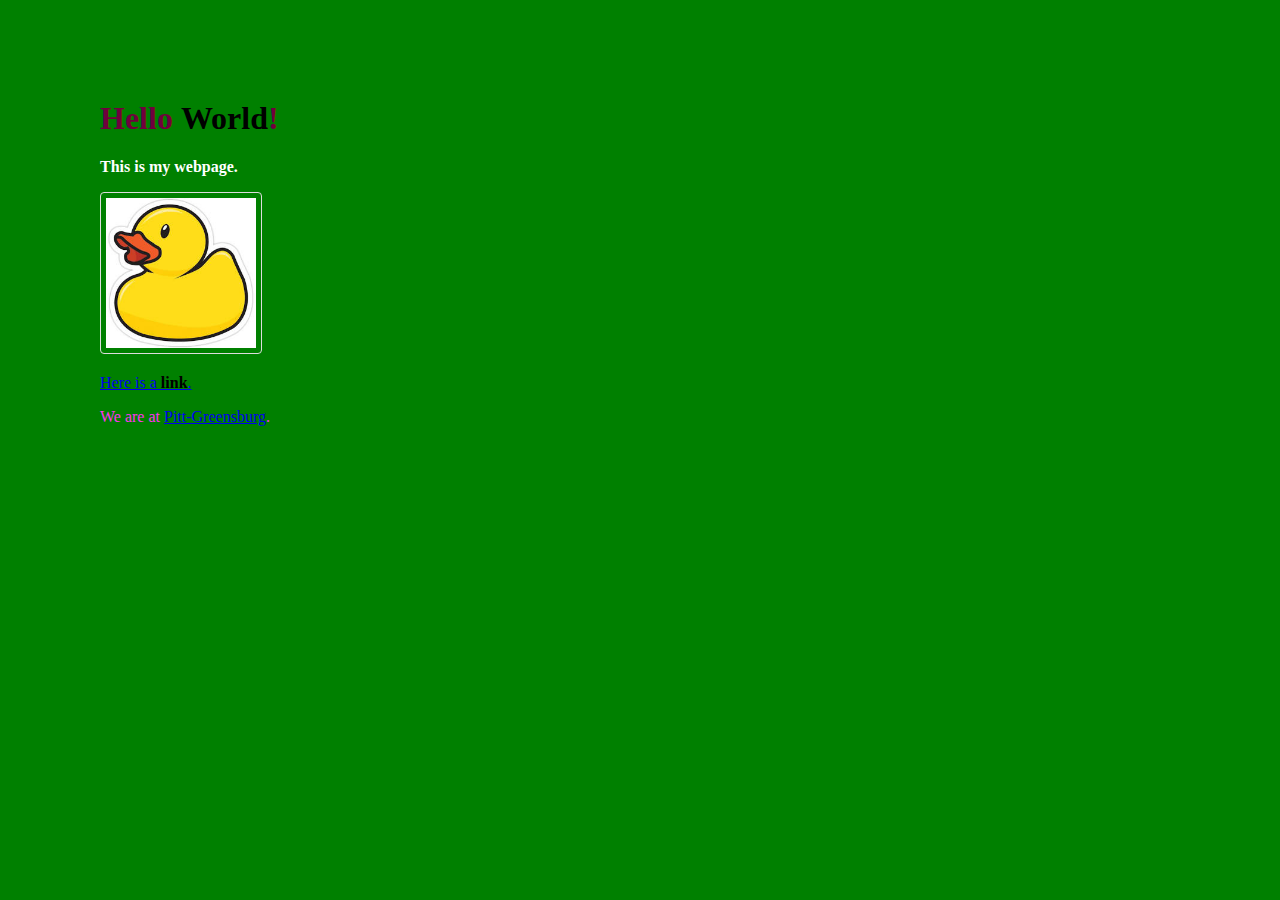
==== docs/index.html @ bdbb30ef "adding" ====
<!DOCTYPE html>
<html>
    <head>
        <title>Hello</title>
        <link type="text/css" href="style.css" rel="stylesheet" />
        
    </head>
    
    <body>
        <h1>Hello <span class="noun">World</span>!</h1>
        <p class="noun">This is my <span >webpage</span>.</p>
        <a href="New-folder/page-3.html"><img src="images/Ducky.jpg" alt="picture of a duck"/></a>
        <p><a href="page-2.html">Here is a <span class="noun">link</span>.</a></p>
        <p>We are at <a href="https://greensburg.pitt.edu">Pitt-Greensburg</a>.</p>
    </body>
</html>
---- docs/style.css ----
body{
    background:green;
    color: #70003D;
    margin: 100px;
}
p{
    color: #FF33F0;
}
.noun{
    font-weight: 900;
    color: black;
}
p.noun{
    color:white;
}
img {
  border: 1px solid #ddd;
  border-radius: 4px;
  padding: 5px;
  width: 150px;

}
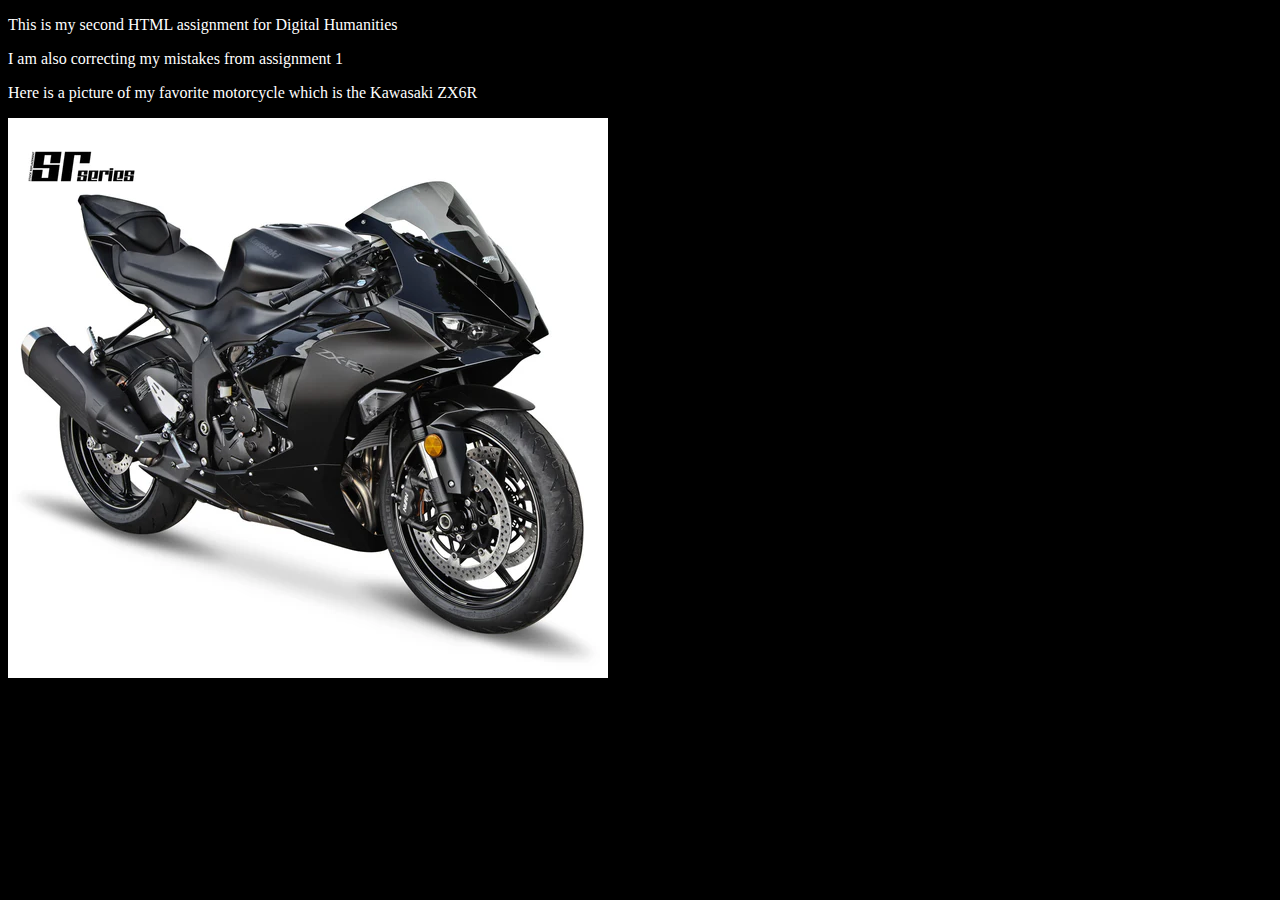
==== commit 9dc24c6b: "fixing index html" ====
--- a/docs/index.html
+++ b/docs/index.html
@@ -1,16 +1,15 @@
 <!DOCTYPE html>
 <html>
     <head>
-        <title>Hello</title>
-        <link type="text/css" href="style.css" rel="stylesheet" />
-        
+        <title>HTML Assignment 2</title>
+        <link type="text/css" href="CSS%20for%20Index.css" rel="stylesheet" />
     </head>
     
     <body>
-        <h1>Hello <span class="noun">World</span>!</h1>
-        <p class="noun">This is my <span >webpage</span>.</p>
-        <a href="New-folder/page-3.html"><img src="images/Ducky.jpg" alt="picture of a duck"/></a>
-        <p><a href="page-2.html">Here is a <span class="noun">link</span>.</a></p>
-        <p>We are at <a href="https://greensburg.pitt.edu">Pitt-Greensburg</a>.</p>
+        <p>This is my second HTML assignment for Digital Humanities</p>
+        <p>I am also correcting my mistakes from assignment 1 </p>
+        <p>Here is a picture of my favorite motorcycle which is the Kawasaki ZX6R</p>
+        <a> <img src="images/ZX6R.jpg.webp" alt="a picture of a Kawasaki ZX6R"></a> 
     </body>
+    
 </html>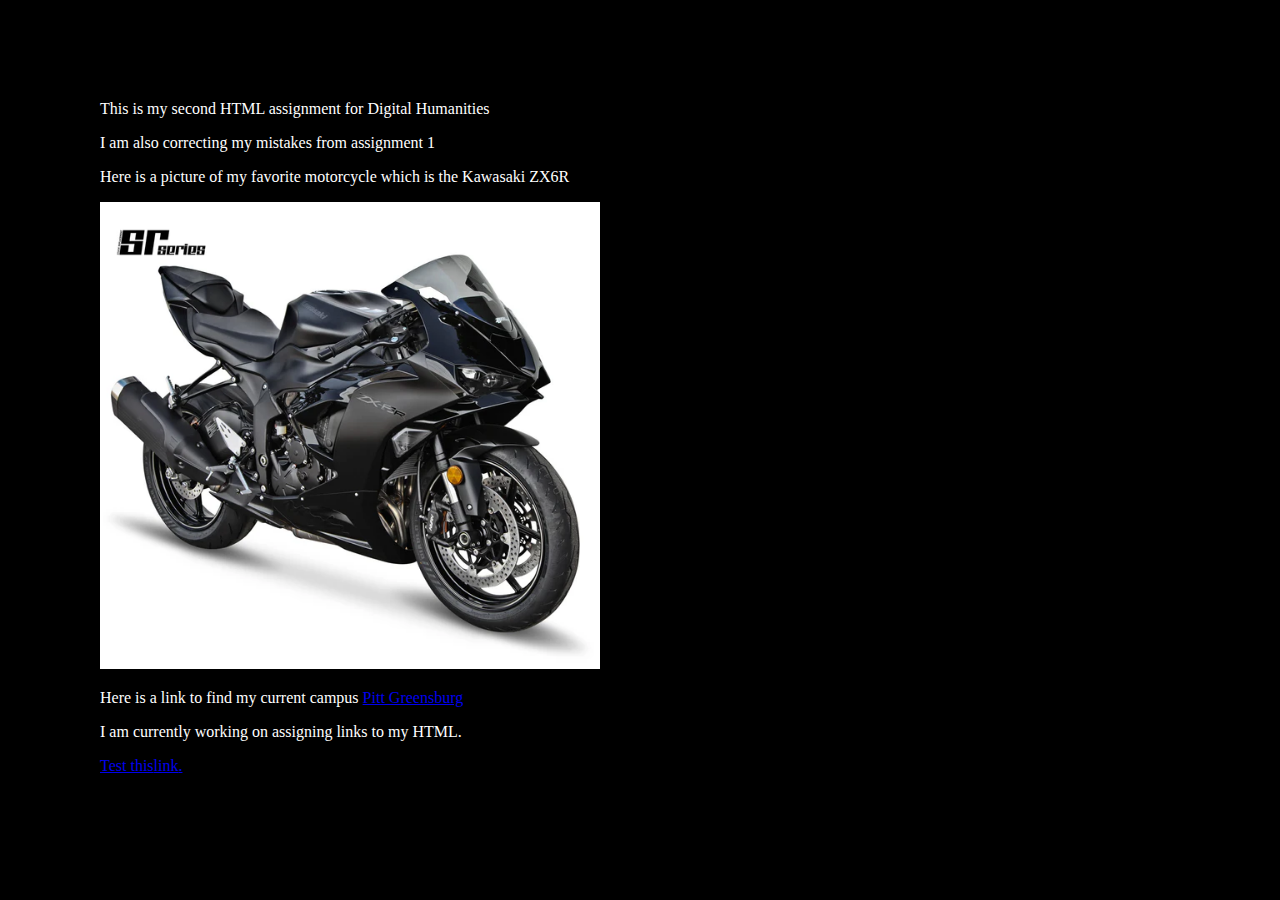
==== commit 898d7de4: "finished HTML assignment 2" ====
--- a/docs/index.html
+++ b/docs/index.html
@@ -10,6 +10,9 @@
         <p>I am also correcting my mistakes from assignment 1 </p>
         <p>Here is a picture of my favorite motorcycle which is the Kawasaki ZX6R</p>
         <a> <img src="images/ZX6R.jpg.webp" alt="a picture of a Kawasaki ZX6R"></a> 
+        <p>Here is a link to find my current campus <a href="https://www.greensburg.pitt.edu"> Pitt Greensburg </a> </p>
+        <p>I am currently working on assigning links to my HTML.</p> 
+        <p><a href="Page%201.html">Test this<span class="noun">link</span>.</a></p>
     </body>
     
 </html>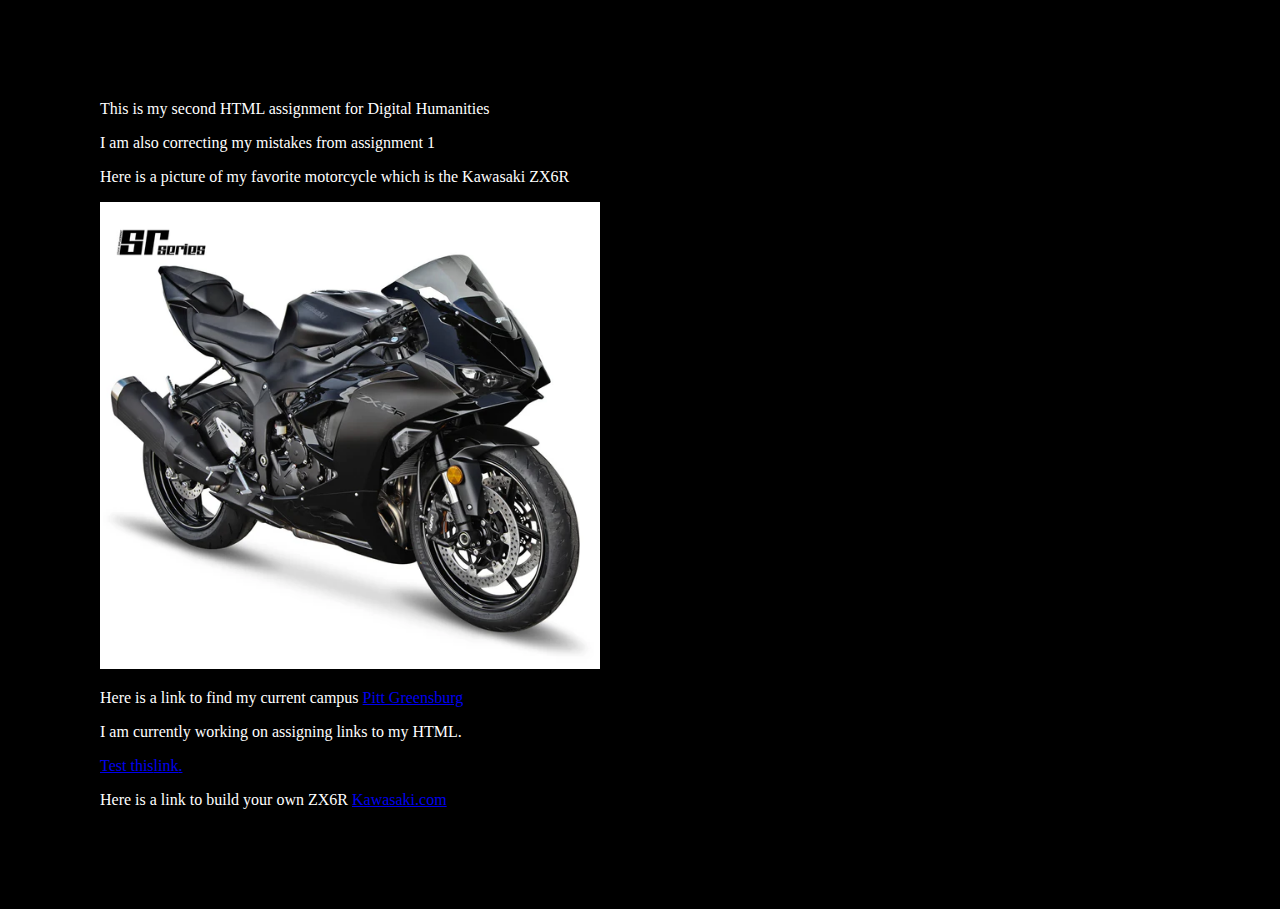
==== commit 49a1c249: "added a new link to HTML" ====
--- a/docs/index.html
+++ b/docs/index.html
@@ -13,6 +13,9 @@
         <p>Here is a link to find my current campus <a href="https://www.greensburg.pitt.edu"> Pitt Greensburg </a> </p>
         <p>I am currently working on assigning links to my HTML.</p> 
         <p><a href="Page%201.html">Test this<span class="noun">link</span>.</a></p>
+        <p>Here is a link to build your own ZX6R <a href="https://www.kawasaki.com/en-us/motorcycle/ninja/supersport/ninja-zx-6r">Kawasaki.com </a> </p>
     </body>
     
-</html>+</html>
+
+
